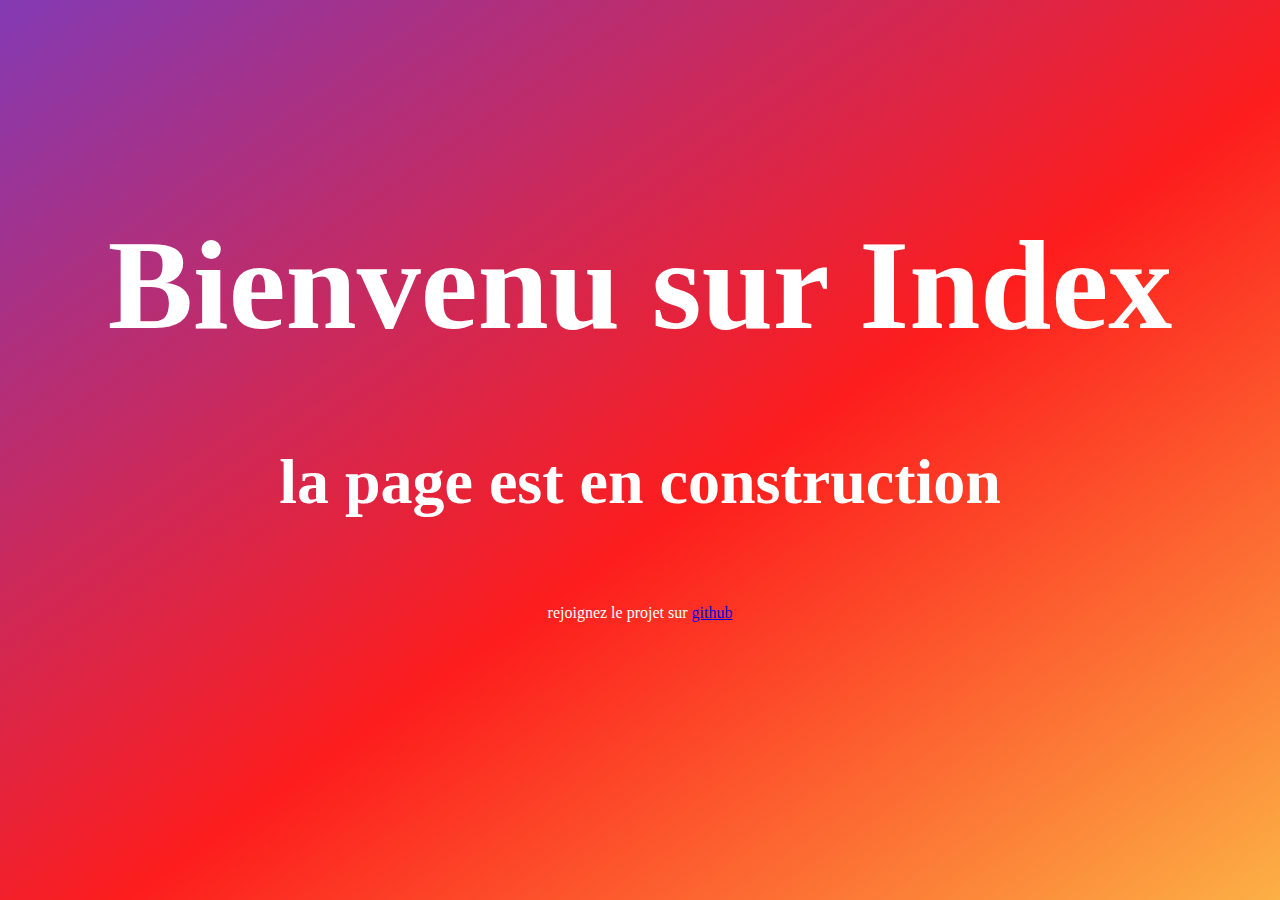
==== HTML/Index.html @ 03cb3353 "creation page acceuil" ====
<!DOCTYPE html>
<link rel="stylesheet" href="CSS/Index.css">

<body>
  <title>Index</title>
  <div class="titreIndex">
    <h1 class="titreP">Bienvenu sur Index</h1>
  </div>
  <div class="sousTitreIndex">
    <h4>la page est en construction</h4>
  </div>
  <p>rejoignez le projet sur <a href="https://github.com/alexis-boyer/ProjetErgo.git">github</a> </p>
</body>
---- HTML/CSS/Index.css ----
body{
  min-height: 100%;
  background: rgb(131,58,180);
  background: linear-gradient(145deg, rgba(131,58,180,1) 0%,
  rgba(253,29,29,1) 55%, rgba(252,176,69,1) 100%) fixed;
}

h1{
  color: white;
  font-size: 800%;
  text-align: center;
  padding: 10% 0 0 0;
}

h4{
  font-size: 400%;
  color: white;
  text-align: center;
}

p{
  color: white;
  text-align: center;
}
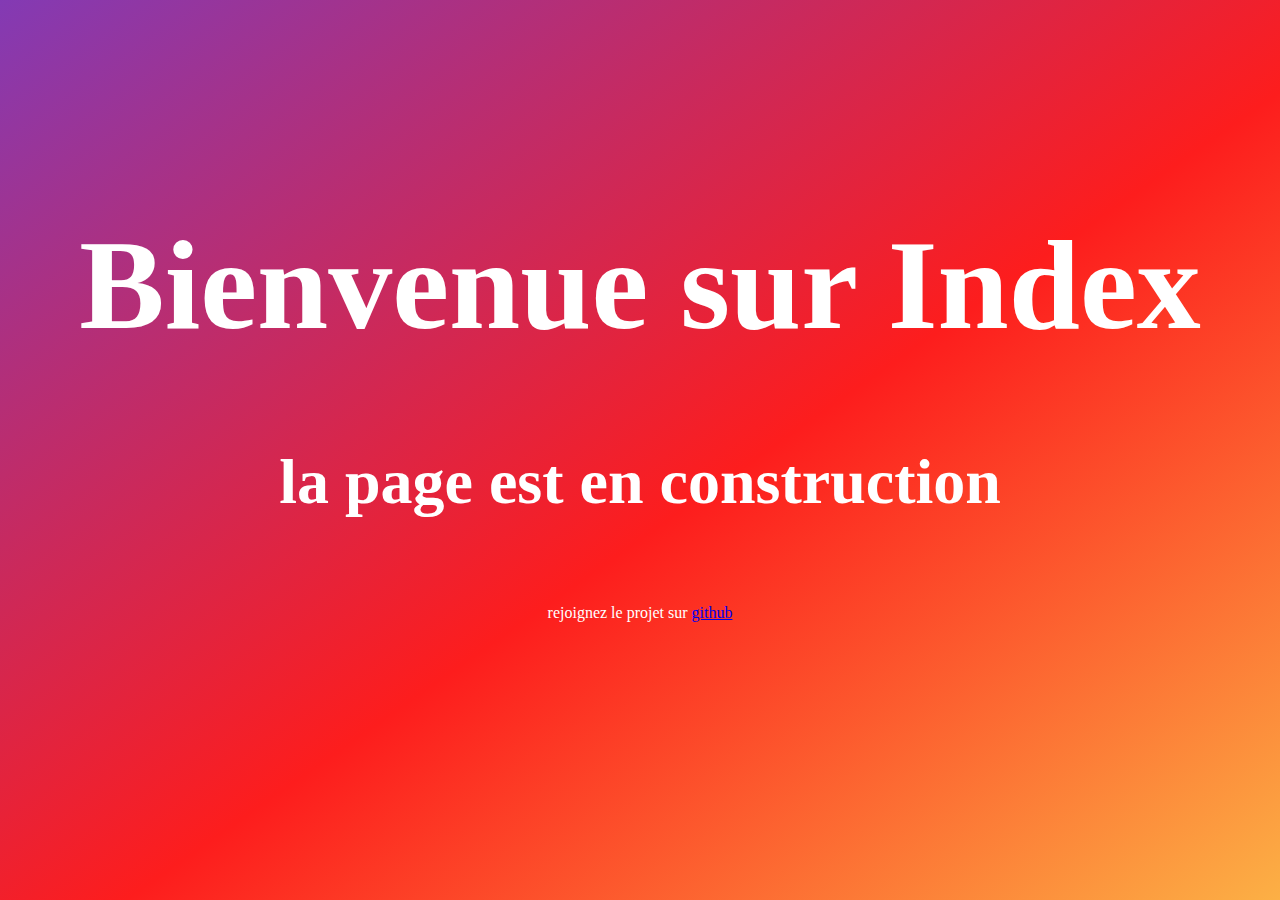
==== commit f03cfe0a: "correction" ====
--- a/HTML/Index.html
+++ b/HTML/Index.html
@@ -4,7 +4,7 @@
 <body>
   <title>Index</title>
   <div class="titreIndex">
-    <h1 class="titreP">Bienvenu sur Index</h1>
+    <h1 class="titreP">Bienvenue sur Index</h1>
   </div>
   <div class="sousTitreIndex">
     <h4>la page est en construction</h4>
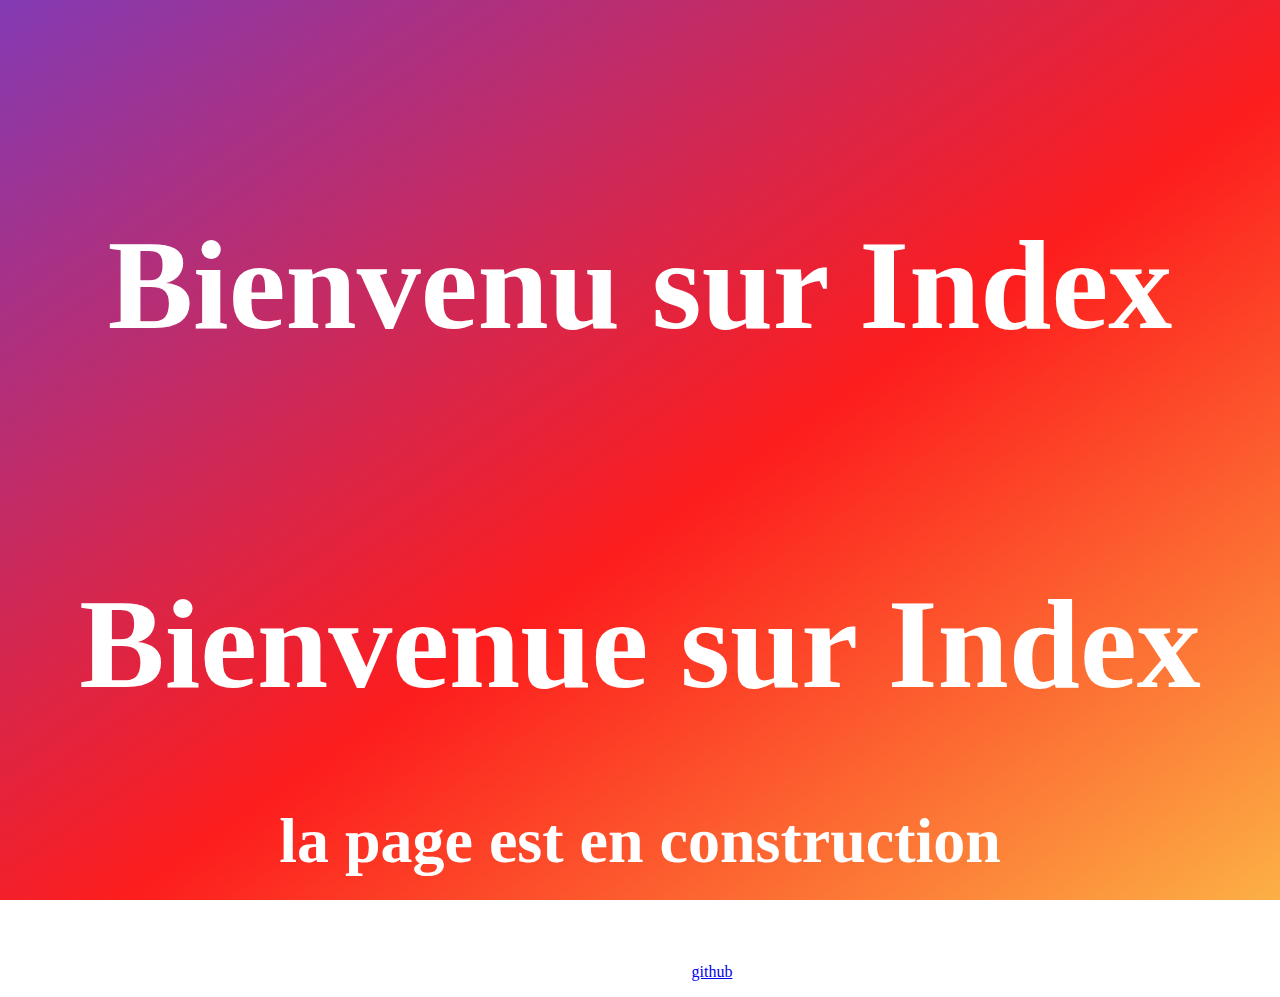
==== commit 44be5653: "Merge branch 'master' into test" ====
--- a/HTML/Index.html
+++ b/HTML/Index.html
@@ -3,8 +3,10 @@
 
 <body>
   <title>Index</title>
+  <div class="TTitreIndex">
+    <h1 class="titreP">Bienvenu sur Index</h1>
   <div class="titreIndex">
-    <h1 class="titreP">Bienvenue sur Index</h1>
+    <h1 class="titreP">Bienvenue sur Index</h1
   </div>
   <div class="sousTitreIndex">
     <h4>la page est en construction</h4>
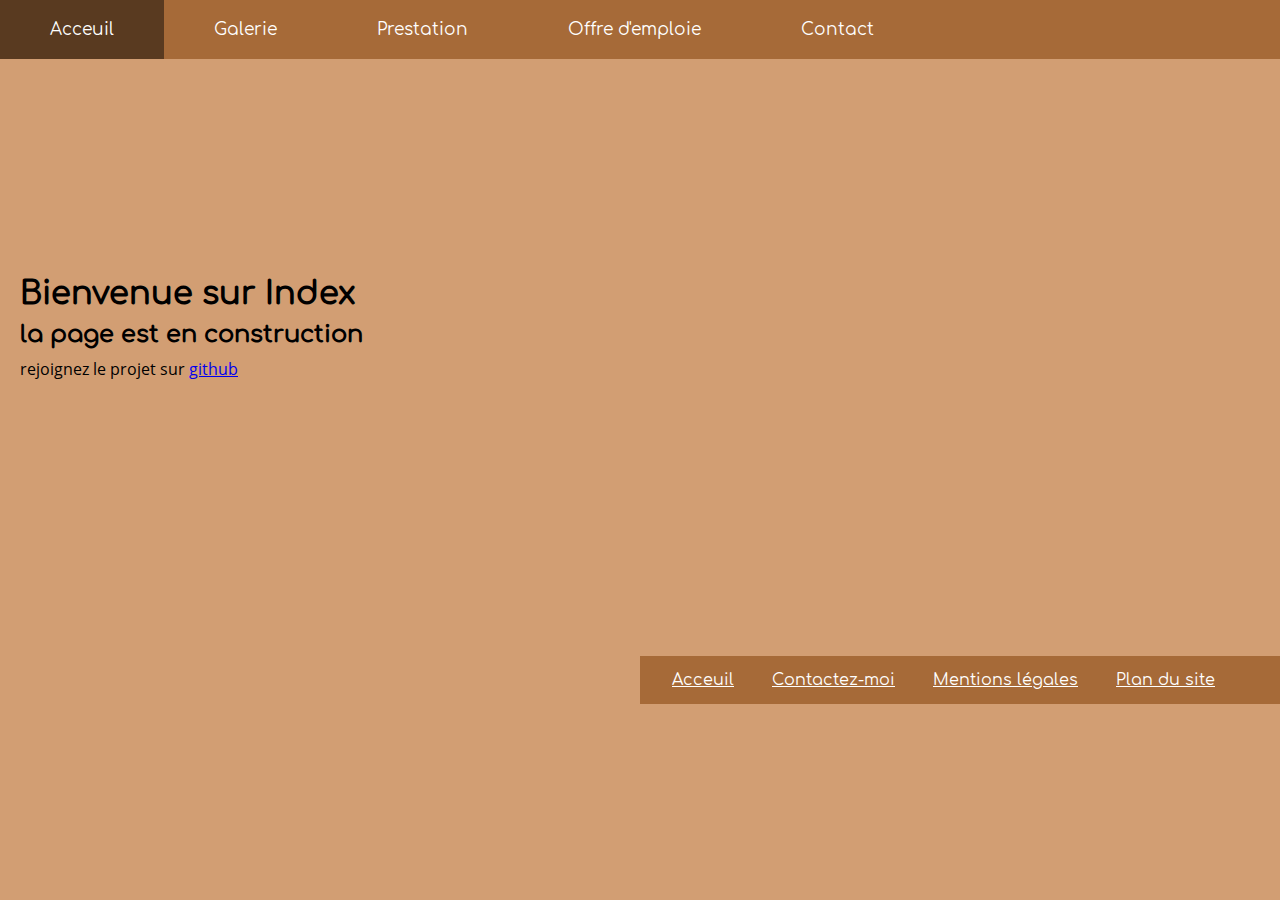
==== commit 5ef21d11: "ajout de fonts et refonte d'Index" ====
--- a/HTML/Index.html
+++ b/HTML/Index.html
@@ -1,15 +1,29 @@
 <!DOCTYPE html>
 <link rel="stylesheet" href="CSS/Index.css">
-
+<head>
+  <title>Acceuil</title>
+  <div class="bandeau">
+    <a class="active" href="#home">Acceuil</a>
+    <a href="#news">Galerie</a>
+    <a href="#prestation">Prestation</a>
+    <a href="#offre">Offre d'emploie</a>
+    <a href="#contact">Contact</a>
+  </div>
+</head>
 <body>
-  <title>Index</title>
-  <div class="TTitreIndex">
-    <h1 class="titreP">Bienvenu sur Index</h1>
-  <div class="titreIndex">
-    <h1 class="titreP">Bienvenue sur Index</h1
+  <div class = "contenu">
+    <h1>Bienvenue sur Index</h1>
+    <h2>la page est en construction</h2>
+    <p>rejoignez le projet sur <a href="https://github.com/alexis-boyer/ProjetErgo.git">github</a> </p>
   </div>
-  <div class="sousTitreIndex">
-    <h4>la page est en construction</h4>
+</body>
+<footer>
+  <div class = "pied">
+    <div class = "lien">
+      <a href = "#home">Acceuil</a>
+      <a href = "#contact">Contactez-moi</a>
+      <a href = "#legale">Mentions légales</a>
+      <a href = "#plan">Plan du site</a>
+    </div>
   </div>
-  <p>rejoignez le projet sur <a href="https://github.com/alexis-boyer/ProjetErgo.git">github</a> </p>
-</body>
+</footer>
--- a/HTML/CSS/Index.css
+++ b/HTML/CSS/Index.css
@@ -1,25 +1,94 @@
+head{
+  margin: 0;
+}
+
+@font-face{
+  font-family: Comfortaa;
+  src: url(Fonts/comfortaa/Comfortaa-Regular.ttf?#iefix) format('truetype');
+}
+
+@font-face{
+  font-family: OpenSans;
+  src: url(Fonts/Open_Sans/OpenSans-Regular.ttf);
+}
+
+.bandeau{
+  position: fixed;
+  top: 0;
+  right: 0;
+  left: 0;
+  background-color: #a66a38;
+  overflow: hidden;
+}
+
+.bandeau a {
+  float: left;
+  color: white;
+  text-align: center;
+  padding: 20px 50px;
+  text-decoration: none;
+  font-size: 17px;
+  font-family: Comfortaa;
+}
+
+/* Change the color of links on hover */
+.bandeau a:hover {
+  background-color: #80522c;
+  color: white;
+}
+
+/* Add a color to the active/current link */
+.bandeau a.active {
+  background-color: #593a20;
+  color: white;
+}
 
 body{
-  min-height: 100%;
-  background: rgb(131,58,180);
-  background: linear-gradient(145deg, rgba(131,58,180,1) 0%,
-  rgba(253,29,29,1) 55%, rgba(252,176,69,1) 100%) fixed;
+  background-color: #d29e73;
+  margin: 0;
 }
 
 h1{
-  color: white;
-  font-size: 800%;
-  text-align: center;
-  padding: 10% 0 0 0;
+  margin: 10px;
+  color: black;
+  font-family: Comfortaa;
 }
 
-h4{
-  font-size: 400%;
-  color: white;
-  text-align: center;
+h2{
+  color: black;
+  margin: 10px;
+  font-family: Comfortaa;
 }
 
 p{
+  color: black;
+  margin: 10px;
+  font-family: OpenSans;
+}
+
+footer{
+  bottom: 0;
+  width: 100%;
+}
+
+.pied{
+  padding-left: 50%;
+}
+
+.lien{
+    background-color: #a66a38;
+    padding: 15px;
+}
+
+.pied a{
+  text-align: center;
   color: white;
-  text-align: center;
+  padding: 15px 17px;
+  font-family: Comfortaa;
 }
+
+.contenu{
+  margin-top: 20%;
+  margin-bottom: 20%;
+  padding: 10px;
+}
